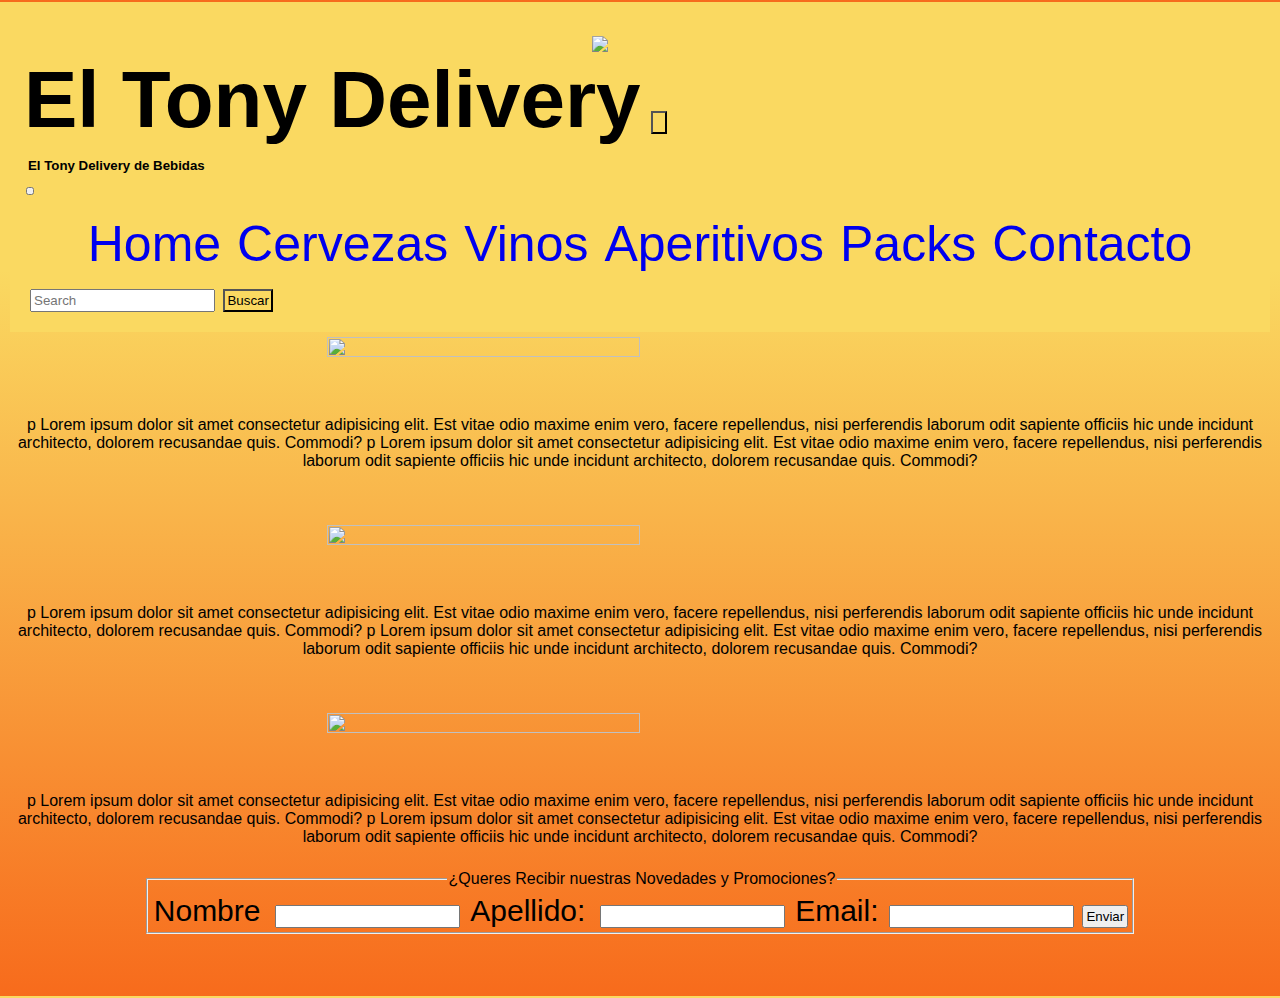
==== index.html @ 2e611559 "added bootstrap" ====
<!DOCTYPE html>
<html lang="en">
<head>
    <meta charset="UTF-8">
    <meta http-equiv="X-UA-Compatible" content="IE=edge">
    <meta name="viewport" content="width=device-width, initial-scale=1.0">
    <title>El tony Delivery</title>
    <link rel="stylesheet" href="https://cdnjs.cloudflare.com/ajax/libs/animate.css/4.1.1/animate.min.css"/>
    <link href="https://cdn.jsdelivr.net/npm/bootstrap@5.2.0/dist/css/bootstrap.min.css" rel="stylesheet" integrity="sha384-gH2yIJqKdNHPEq0n4Mqa/HGKIhSkIHeL5AyhkYV8i59U5AR6csBvApHHNl/vI1Bx" crossorigin="anonymous">
    <link rel="stylesheet" href="Style.css">
</head>
<body class="fondo">
    <nav class="navbar" style="background-color: #FAD961;">
        <div class="container-fluid"> 
            <a class="navbar-brand" href="index.html"><img src="Media/ea435b0b-7f86-41fa-8bb9-7d18de29887e.jpg" width="100px"></a><h1  class="animate__animated animate__fadeInDown">El Tony Delivery</h1>
          <button class="navbar-toggler" type="button" data-bs-toggle="offcanvas" data-bs-target="#offcanvasNavbar" aria-controls="offcanvasNavbar" style="background-color: #FAD961;">
            <span class="navbar-toggler-icon"></span>
          </button>
          <div class="offcanvas offcanvas-end" tabindex="-1" id="offcanvasNavbar" aria-labelledby="offcanvasNavbarLabel" style="background-color: #FAD961;">
            <div class="offcanvas-header">
              <h5 class="offcanvas-title" id="offcanvasNavbarLabel" style="background-color: #FAD961;">El Tony Delivery de Bebidas </h5>
              <button type="button" class="btn-close" data-bs-dismiss="offcanvas" aria-label="Close"></button>
            </div>
            <div class="offcanvas-body">
              <ul class="navbar-nav justify-content-end flex-grow-1 pe-3" style="background-color: #FAD961;">
                <li class="nav-item">
                  <a class="nav-link active" aria-current="page" href="index.html">Home</a>
                </li>
                <li class="nav-item">
                  <a class="nav-link" href="Pages/Cervezas.html">Cervezas</a>
                </li>
                <li class="nav-item">
                    <a class="nav-link" href="Pages/Vinos.html">Vinos</a>
                </li>
                <li class="nav-item">
                    <a class="nav-link active" aria-current="page" href="Pages/Aperitivos.html">Aperitivos</a>
                </li>
                <li class="nav-item">
                    <a class="nav-link" href="Pages/Packs.html">Packs</a>
                </li>
                <li class="nav-item">
                    <a class="nav-link" href="Pages/Contacto.html">Contacto</a>
                </li>
                </li>
              </ul>
              <form class="d-flex" role="search">
                <input class="form-control me-2" type="search" placeholder="Search" aria-label="Buscar" >
                <button class="btn btn-outline-success" type="submit" style="background-color: #FAD961;">Buscar</button>
              </form>
            </div>
          </div>
        </div>
      </nav> 
    <section>
        <img class="portada" src="Media/Vinos/distribuidadora-bebidas.jpg"alt="">  
        <article>
            p Lorem ipsum dolor sit amet consectetur adipisicing elit. Est vitae odio maxime enim vero, facere repellendus, nisi perferendis laborum odit sapiente officiis hic unde incidunt architecto, dolorem recusandae quis. Commodi?
            p Lorem ipsum dolor sit amet consectetur adipisicing elit. Est vitae odio maxime enim vero, facere repellendus, nisi perferendis laborum odit sapiente officiis hic unde incidunt architecto, dolorem recusandae quis. Commodi?
         </article>
        <img class="portada" src="Media/Vinos/slider-03.jpg"alt="">  
        <article>
            p Lorem ipsum dolor sit amet consectetur adipisicing elit. Est vitae odio maxime enim vero, facere repellendus, nisi perferendis laborum odit sapiente officiis hic unde incidunt architecto, dolorem recusandae quis. Commodi?
            p Lorem ipsum dolor sit amet consectetur adipisicing elit. Est vitae odio maxime enim vero, facere repellendus, nisi perferendis laborum odit sapiente officiis hic unde incidunt architecto, dolorem recusandae quis. Commodi?
                   </article>
        <img class="portada" src="Media/Cervezas.webp"alt="">  
        <article>
            p Lorem ipsum dolor sit amet consectetur adipisicing elit. Est vitae odio maxime enim vero, facere repellendus, nisi perferendis laborum odit sapiente officiis hic unde incidunt architecto, dolorem recusandae quis. Commodi?
            p Lorem ipsum dolor sit amet consectetur adipisicing elit. Est vitae odio maxime enim vero, facere repellendus, nisi perferendis laborum odit sapiente officiis hic unde incidunt architecto, dolorem recusandae quis. Commodi?
        </article>
    </section>
    <section>
        <article>
            <form action="" method="GET" enctype="multipart/form-data"  ></form>
            <fieldset>
            <legend>¿Queres Recibir nuestras Novedades y Promociones?</legend>
            <label for="Nombre"> Nombre </label>
            <input type="text" name="Nombre">
            <label for="Apellido"> Apellido: </label>
            <input type="text" name="Apellido" required>
            <label for="Email"> Email:</label>
            <input type="text" name="Email">
            <input type="submit" value="Enviar">
            </fieldset>
        </article>
    </section>
    <footer>
        <a id="instagram" href="https://www.instagram.com/eltonydelivery/" target="_blank"><img  src="Media/Instagram.png.webp" alt=""></a>
    </footer>
    <script src="https://cdn.jsdelivr.net/npm/bootstrap@5.2.0/dist/js/bootstrap.bundle.min.js" integrity="sha384-A3rJD856KowSb7dwlZdYEkO39Gagi7vIsF0jrRAoQmDKKtQBHUuLZ9AsSv4jD4Xa" crossorigin="anonymous"></script>
  </body>
</body>
</html>
---- Style.css ----
*{
    margin: 2px;
    padding: 2px;
    box-sizing: border-box;
    font-family: 'Franklin Gothic Medium', 'Arial Narrow', Arial, sans-serif;
    }
  a:visited{
    color: black;
    }
a{
    text-decoration: none;
    text-decoration: solid;
    }
.fondo{
    background-color: #FAD961;
    background-image: linear-gradient(180deg, #FAD961 27%, #F76B1C 100%);
    }
img{
    display: block;
    margin: 0px auto;
    }

h1{
    display: inline;
    align-items: center;
    }

h2{
    display: flex;
    justify-content: center;
    text-align: center;
    }
article{
  text-align: center;
    }
button{
    justify-content: center;
    align-items: center;
    }
.logo{
    display: inline;
    }

#menuLa{
        display: flex;
        flex-direction: column;
    }
header{
    grid-area: header;
}
nav{
    grid-area: nav;
}

.card{
    background-color: #FAD961;
    background-image: linear-gradient(180deg, #FAD961 27%, #F76B1C 100%);
}

section{
   display: flex;
   gap: 50px;
   flex-wrap:wrap;
   justify-content: center;
}
aside{
    grid-area: aside;
}
footer{
    grid-area: footer;
}


@media screen and (min-width:960px) {
    h1{
        font-size: 80px;
    }
    h2{
        font-size: 50px;
    }
    #instagram{
        height: 50px;
        width: 50px;
    }
    .cervezasVinos{
        height: 250px;
        width: 250px;
        object-fit: contain;
    }
    .logo{
        width: 250px;
        height: 250px;
    }
    .portada{
        width: 50%;
        height: 50%;
        padding: 1px;
    }
    #main{
        display: grid;
        grid-template-columns: 20% auto;
        grid-template-rows: repeat(3,auto);
        column-gap: 10px;
        row-gap:10px;
        grid-template-areas: "nav nav" "aside section" "footer footer";
    }
    .section{
        display: grid;
        grid-template-columns: repeat(3,auto);
        grid-template-rows: repeat(3,auto);
        column-gap: 5px;
        row-gap:5px;
    }
   
    ul,
    li{
        display: flex;
        flex-direction: row;
        font-size: 50px;
        justify-content: center;
    }
    
    header{
        display: flex;
        justify-content: space-between;
        align-items: center;
    }

    label{
        font-size: 30px;
    }

}
@media screen and (min-width:320px) and (max-width:959px) {
    h1{
        font-size: 40px;
    }

    #instagram{
        height: 40px;
        width: 40px;
    }
    .cervezasVinos{
        height: 150px;
        width: 150px;
        object-fit: contain;
    }
    
    .portada{
        width: 80%;
        height: 80%;
        padding: 1px;
    }
    p{
        font-size: 20px;
    }
    #main{
        display: grid;
        grid-template-columns: auto;
        grid-template-rows: repeat(4,auto);
        column-gap: 10px;
        row-gap:10px;
        grid-template-areas: "header" "nav" "section" "footer";
    }
    .section{
        display: grid;
        grid-template-columns: repeat(2,auto);
        grid-template-rows: repeat(3,auto);
        column-gap: 5px;
        row-gap:5px;
    }
   
    ul,
    li{
        display: grid;
        grid-template-columns: auto auto auto;
        font-size: 20px;
        justify-content: start;
        padding: 0%;
    }
    
    header{
        display: flex;
        margin-right: 50%;
        justify-content: space-between;
        align-items: center;
    }
    header>img{
        width: 80px;
        height: 80px;
        justify-content: start;
        margin-left: 0%;
    }
   
    textarea{
        opacity:0,6;
        border: 2px 2px 2px, solid, black;
        box-sizing: border-box;
        box-shadow: 2px 2px 2px white;
        box-sizing: initial;
        font-size: large;
        align-items: center;
        width: 100px;
        height: 50px;
    }
    input{
        width: 100px;
        height: 20px;
    }
    #map{
        width: 200px;
        height: 200px;
    }
    label{
        font-size: 15px;
        text-shadow: 2px 2px 2px white;
    }
    .search{
        display: none;
    }
    footer{
        display: inline-block;
        justify-content: center;
        align-items: center;
     
       
    }
   


}
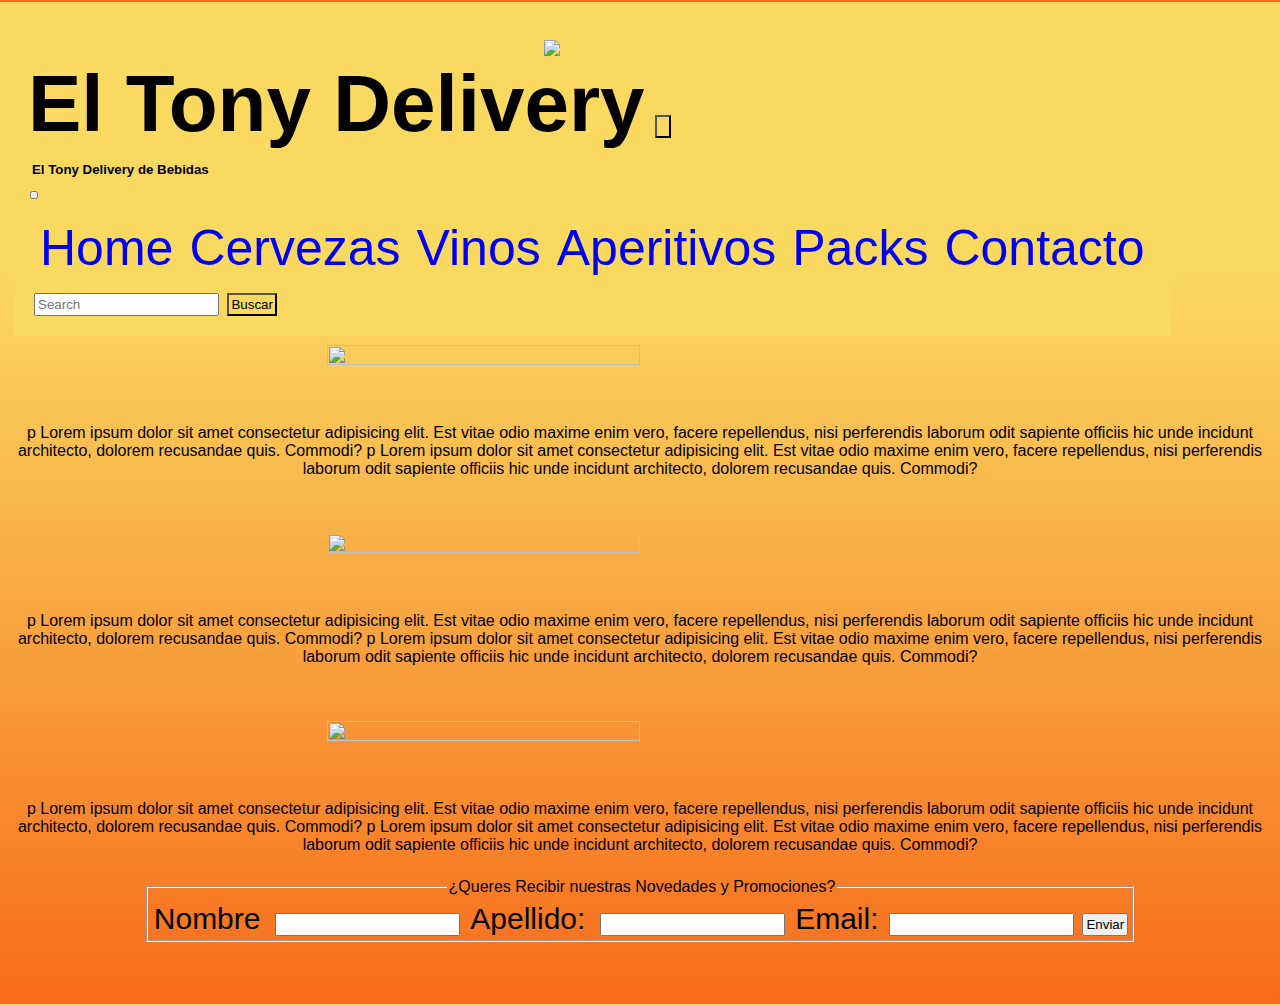
==== commit a36a9bf2: "Segunda Entrega F" ====
--- a/index.html
+++ b/index.html
@@ -10,6 +10,7 @@
     <link rel="stylesheet" href="Style.css">
 </head>
 <body class="fondo">
+ <header>
     <nav class="navbar" style="background-color: #FAD961;">
         <div class="container-fluid"> 
             <a class="navbar-brand" href="index.html"><img src="Media/ea435b0b-7f86-41fa-8bb9-7d18de29887e.jpg" width="100px"></a><h1  class="animate__animated animate__fadeInDown">El Tony Delivery</h1>
@@ -50,25 +51,26 @@
             </div>
           </div>
         </div>
-      </nav> 
-    <section>
-        <img class="portada" src="Media/Vinos/distribuidadora-bebidas.jpg"alt="">  
-        <article>
-            p Lorem ipsum dolor sit amet consectetur adipisicing elit. Est vitae odio maxime enim vero, facere repellendus, nisi perferendis laborum odit sapiente officiis hic unde incidunt architecto, dolorem recusandae quis. Commodi?
-            p Lorem ipsum dolor sit amet consectetur adipisicing elit. Est vitae odio maxime enim vero, facere repellendus, nisi perferendis laborum odit sapiente officiis hic unde incidunt architecto, dolorem recusandae quis. Commodi?
-         </article>
-        <img class="portada" src="Media/Vinos/slider-03.jpg"alt="">  
-        <article>
-            p Lorem ipsum dolor sit amet consectetur adipisicing elit. Est vitae odio maxime enim vero, facere repellendus, nisi perferendis laborum odit sapiente officiis hic unde incidunt architecto, dolorem recusandae quis. Commodi?
-            p Lorem ipsum dolor sit amet consectetur adipisicing elit. Est vitae odio maxime enim vero, facere repellendus, nisi perferendis laborum odit sapiente officiis hic unde incidunt architecto, dolorem recusandae quis. Commodi?
-                   </article>
-        <img class="portada" src="Media/Cervezas.webp"alt="">  
-        <article>
-            p Lorem ipsum dolor sit amet consectetur adipisicing elit. Est vitae odio maxime enim vero, facere repellendus, nisi perferendis laborum odit sapiente officiis hic unde incidunt architecto, dolorem recusandae quis. Commodi?
-            p Lorem ipsum dolor sit amet consectetur adipisicing elit. Est vitae odio maxime enim vero, facere repellendus, nisi perferendis laborum odit sapiente officiis hic unde incidunt architecto, dolorem recusandae quis. Commodi?
-        </article>
-    </section>
-    <section>
+      </nav>
+  </header>
+  <section>
+    <img class="portada" src="Media/Vinos/distribuidadora-bebidas.jpg"alt="">  
+     <article>
+       p Lorem ipsum dolor sit amet consectetur adipisicing elit. Est vitae odio maxime enim vero, facere repellendus, nisi perferendis laborum odit sapiente officiis hic unde incidunt architecto, dolorem recusandae quis. Commodi?
+        p Lorem ipsum dolor sit amet consectetur adipisicing elit. Est vitae odio maxime enim vero, facere repellendus, nisi perferendis laborum odit sapiente officiis hic unde incidunt architecto, dolorem recusandae quis. Commodi?
+      </article>
+    <img class="portada" src="Media/Vinos/slider-03.jpg"alt="">  
+      <article>
+        p Lorem ipsum dolor sit amet consectetur adipisicing elit. Est vitae odio maxime enim vero, facere repellendus, nisi perferendis laborum odit sapiente officiis hic unde incidunt architecto, dolorem recusandae quis. Commodi?
+        p Lorem ipsum dolor sit amet consectetur adipisicing elit. Est vitae odio maxime enim vero, facere repellendus, nisi perferendis laborum odit sapiente officiis hic unde incidunt architecto, dolorem recusandae quis. Commodi?
+      </article>
+    <img class="portada" src="Media/Cervezas.webp"alt="">  
+      <article>
+        p Lorem ipsum dolor sit amet consectetur adipisicing elit. Est vitae odio maxime enim vero, facere repellendus, nisi perferendis laborum odit sapiente officiis hic unde incidunt architecto, dolorem recusandae quis. Commodi?
+        p Lorem ipsum dolor sit amet consectetur adipisicing elit. Est vitae odio maxime enim vero, facere repellendus, nisi perferendis laborum odit sapiente officiis hic unde incidunt architecto, dolorem recusandae quis. Commodi?
+      </article>
+  </section>
+  <section>
         <article>
             <form action="" method="GET" enctype="multipart/form-data"  ></form>
             <fieldset>
@@ -82,11 +84,10 @@
             <input type="submit" value="Enviar">
             </fieldset>
         </article>
-    </section>
-    <footer>
+  </section>
+  <footer>
         <a id="instagram" href="https://www.instagram.com/eltonydelivery/" target="_blank"><img  src="Media/Instagram.png.webp" alt=""></a>
-    </footer>
-    <script src="https://cdn.jsdelivr.net/npm/bootstrap@5.2.0/dist/js/bootstrap.bundle.min.js" integrity="sha384-A3rJD856KowSb7dwlZdYEkO39Gagi7vIsF0jrRAoQmDKKtQBHUuLZ9AsSv4jD4Xa" crossorigin="anonymous"></script>
-  </body>
+  </footer>
+  <script src="https://cdn.jsdelivr.net/npm/bootstrap@5.2.0/dist/js/bootstrap.bundle.min.js" integrity="sha384-A3rJD856KowSb7dwlZdYEkO39Gagi7vIsF0jrRAoQmDKKtQBHUuLZ9AsSv4jD4Xa" crossorigin="anonymous"></script>
 </body>
 </html>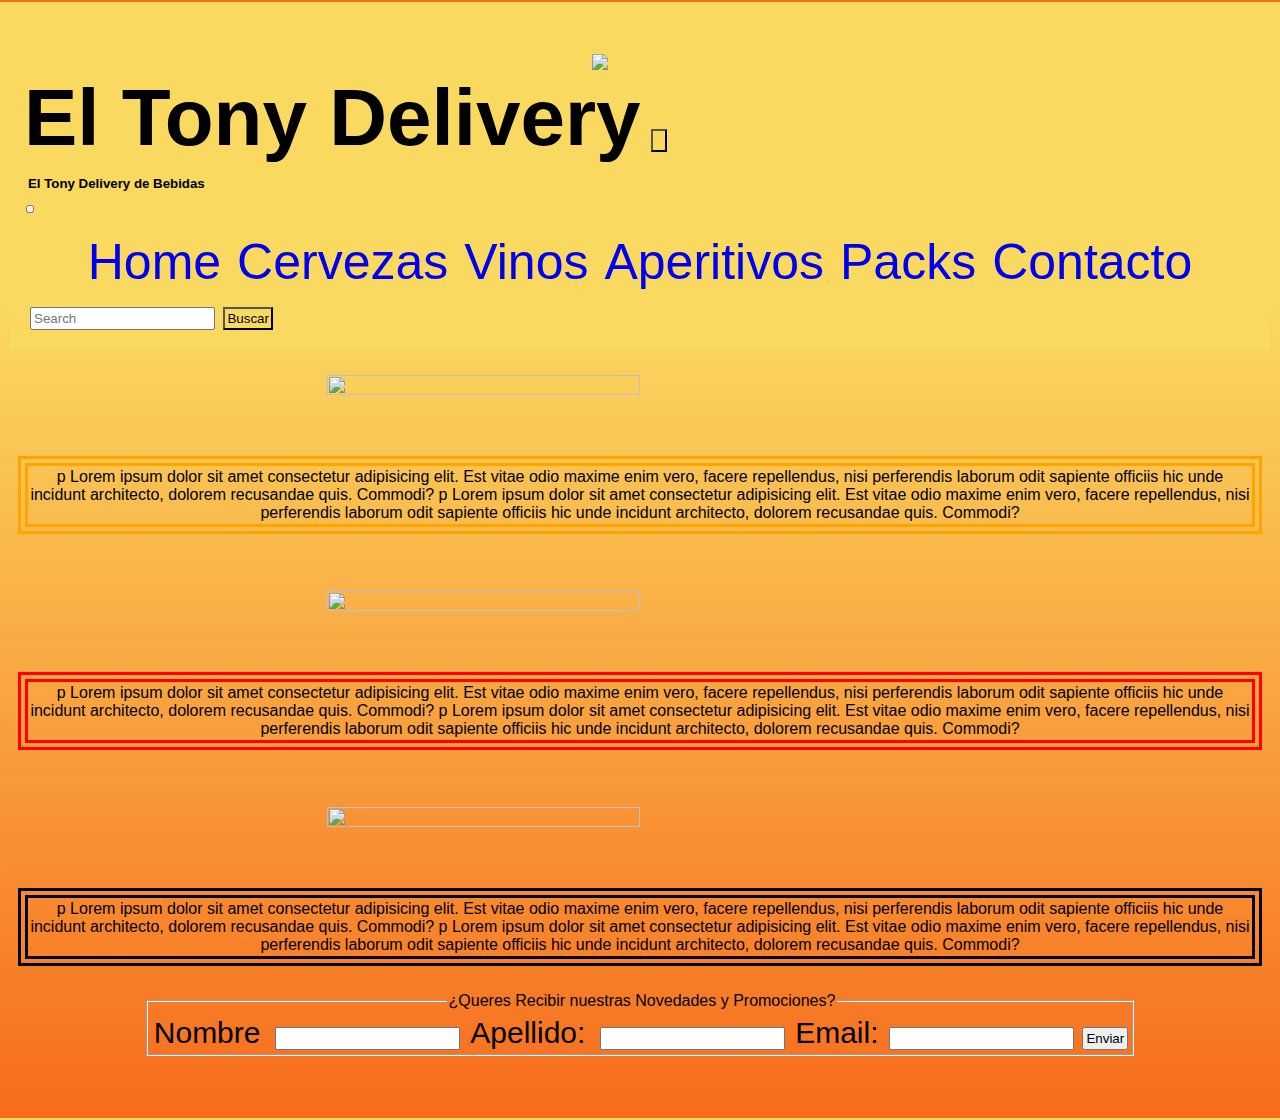
==== commit 2a48836e: "sass + CEO" ====
--- a/index.html
+++ b/index.html
@@ -4,7 +4,10 @@
     <meta charset="UTF-8">
     <meta http-equiv="X-UA-Compatible" content="IE=edge">
     <meta name="viewport" content="width=device-width, initial-scale=1.0">
-    <title>El tony Delivery</title>
+    <meta name="description" content="El Tony delivery delivery de bebidas">
+    <meta name="keyword" content="Cervezas, Vinos, Aperitivos, Packs, Bebidas, alcohol, bebidas alcoholicas, delivery, distribuidora, argentina, villa bosch, san martin, buenos aires">
+    <link rel="shortcut icon" href="Media/ea435b0b-7f86-41fa-8bb9-7d18de29887e.jpg" type="image/x-icon">
+    <title>El tony Delivery Home</title>
     <link rel="stylesheet" href="https://cdnjs.cloudflare.com/ajax/libs/animate.css/4.1.1/animate.min.css"/>
     <link href="https://cdn.jsdelivr.net/npm/bootstrap@5.2.0/dist/css/bootstrap.min.css" rel="stylesheet" integrity="sha384-gH2yIJqKdNHPEq0n4Mqa/HGKIhSkIHeL5AyhkYV8i59U5AR6csBvApHHNl/vI1Bx" crossorigin="anonymous">
     <link rel="stylesheet" href="Style.css">
@@ -56,18 +59,24 @@
   <section>
     <img class="portada" src="Media/Vinos/distribuidadora-bebidas.jpg"alt="">  
      <article>
+      <div class="colorParrafo1">
        p Lorem ipsum dolor sit amet consectetur adipisicing elit. Est vitae odio maxime enim vero, facere repellendus, nisi perferendis laborum odit sapiente officiis hic unde incidunt architecto, dolorem recusandae quis. Commodi?
         p Lorem ipsum dolor sit amet consectetur adipisicing elit. Est vitae odio maxime enim vero, facere repellendus, nisi perferendis laborum odit sapiente officiis hic unde incidunt architecto, dolorem recusandae quis. Commodi?
+      </div>
       </article>
     <img class="portada" src="Media/Vinos/slider-03.jpg"alt="">  
       <article>
+        <div class="colorParrafo2">
         p Lorem ipsum dolor sit amet consectetur adipisicing elit. Est vitae odio maxime enim vero, facere repellendus, nisi perferendis laborum odit sapiente officiis hic unde incidunt architecto, dolorem recusandae quis. Commodi?
         p Lorem ipsum dolor sit amet consectetur adipisicing elit. Est vitae odio maxime enim vero, facere repellendus, nisi perferendis laborum odit sapiente officiis hic unde incidunt architecto, dolorem recusandae quis. Commodi?
+        </div>
       </article>
     <img class="portada" src="Media/Cervezas.webp"alt="">  
       <article>
+        <div class="colorParrafo3">
         p Lorem ipsum dolor sit amet consectetur adipisicing elit. Est vitae odio maxime enim vero, facere repellendus, nisi perferendis laborum odit sapiente officiis hic unde incidunt architecto, dolorem recusandae quis. Commodi?
         p Lorem ipsum dolor sit amet consectetur adipisicing elit. Est vitae odio maxime enim vero, facere repellendus, nisi perferendis laborum odit sapiente officiis hic unde incidunt architecto, dolorem recusandae quis. Commodi?
+        </div>
       </article>
   </section>
   <section>
--- a/Style.css
+++ b/Style.css
@@ -1,231 +1,266 @@
-*{
-    margin: 2px;
-    padding: 2px;
+* {
+  margin: 2px;
+  padding: 2px;
+  box-sizing: border-box;
+  font-family: "Franklin Gothic Medium", "Arial Narrow", Arial, sans-serif;
+}
+
+a {
+  text-decoration: none;
+  -webkit-text-decoration: solid;
+          text-decoration: solid;
+}
+a:visited {
+  color: black;
+}
+
+.fondo {
+  background-color: #FAD961;
+  background-image: linear-gradient(180deg, #FAD961 27%, #F76B1C 100%);
+}
+
+img {
+  display: block;
+  margin: 0px auto;
+}
+
+h1 {
+  display: inline;
+  align-items: center;
+}
+
+h2 {
+  display: flex;
+  justify-content: center;
+  text-align: center;
+}
+
+article {
+  text-align: center;
+}
+
+button {
+  justify-content: center;
+  align-items: center;
+}
+
+.logo {
+  display: inline;
+}
+
+#menuLa {
+  display: flex;
+  flex-direction: column;
+}
+
+header {
+  grid-area: header;
+}
+
+nav {
+  grid-area: nav;
+}
+
+.card {
+  background-color: #FAD961;
+  background-image: linear-gradient(180deg, #FAD961 27%, #F76B1C 100%);
+}
+
+section {
+  display: flex;
+  gap: 50px;
+  flex-wrap: wrap;
+  justify-content: center;
+}
+
+aside {
+  grid-area: aside;
+}
+
+footer {
+  grid-area: footer;
+}
+
+.colorParrafo1 {
+  border-width: 10px;
+  border-style: double;
+  border-color: orange;
+}
+
+.colorParrafo2 {
+  border-width: 10px;
+  border-style: double;
+  border-color: red;
+}
+
+.colorParrafo3 {
+  border-width: 10px;
+  border-style: double;
+  border-color: black;
+}
+
+@media screen and (min-width: 960px) {
+  h1 {
+    font-size: 80px;
+  }
+  h2 {
+    font-size: 50px;
+  }
+  #instagram {
+    height: 50px;
+    width: 50px;
+  }
+  .cervezasVinos {
+    height: 250px;
+    width: 250px;
+    -o-object-fit: contain;
+       object-fit: contain;
+  }
+  .logo {
+    width: 250px;
+    height: 250px;
+  }
+  .portada {
+    width: 50%;
+    height: 50%;
+    padding: 1px;
+  }
+  #main {
+    display: grid;
+    grid-template-columns: 20% auto;
+    grid-template-rows: repeat(3, auto);
+    -moz-column-gap: 10px;
+         column-gap: 10px;
+    row-gap: 10px;
+    grid-template-areas: "nav nav" "aside section" "footer footer";
+  }
+  .section {
+    display: grid;
+    grid-template-columns: repeat(3, auto);
+    grid-template-rows: repeat(3, auto);
+    -moz-column-gap: 5px;
+         column-gap: 5px;
+    row-gap: 5px;
+  }
+  ul {
+    display: flex;
+    flex-direction: row;
+    font-size: 50px;
+    justify-content: center;
+  }
+  li {
+    display: flex;
+    flex-direction: row;
+    font-size: 50px;
+    justify-content: center;
+  }
+  header {
+    display: inline;
+    justify-content: space-between;
+    align-items: center;
+  }
+  label {
+    font-size: 30px;
+  }
+  p {
+    font-size: 20px;
+    text-align: center;
+  }
+}
+@media screen and (min-width: 320px) and (max-width: 959px) {
+  h1 {
+    font-size: 40px;
+  }
+  #instagram {
+    height: 40px;
+    width: 40px;
+  }
+  .cervezasVinos {
+    height: 150px;
+    width: 150px;
+    -o-object-fit: contain;
+       object-fit: contain;
+  }
+  .portada {
+    width: 80%;
+    height: 80%;
+    padding: 1px;
+  }
+  p {
+    font-size: 20px;
+  }
+  #main {
+    display: grid;
+    grid-template-columns: auto;
+    grid-template-rows: repeat(4, auto);
+    -moz-column-gap: 10px;
+         column-gap: 10px;
+    row-gap: 10px;
+    grid-template-areas: "header" "nav" "section" "footer";
+  }
+  .section {
+    display: grid;
+    grid-template-columns: repeat(2, auto);
+    grid-template-rows: repeat(3, auto);
+    -moz-column-gap: 5px;
+         column-gap: 5px;
+    row-gap: 5px;
+  }
+  ul {
+    display: grid;
+    grid-template-columns: auto auto auto;
+    font-size: 20px;
+    justify-content: start;
+    padding: 0%;
+  }
+  li {
+    display: grid;
+    grid-template-columns: auto auto auto;
+    font-size: 20px;
+    justify-content: start;
+    padding: 0%;
+  }
+  header {
+    display: flex;
+    margin-right: 50%;
+    justify-content: space-between;
+    align-items: center;
+  }
+  header > img {
+    width: 80px;
+    height: 80px;
+    justify-content: start;
+    margin-left: 0%;
+  }
+  textarea {
+    opacity: 0, 6;
+    border: 2px 2px 2px, solid, black;
     box-sizing: border-box;
-    font-family: 'Franklin Gothic Medium', 'Arial Narrow', Arial, sans-serif;
-    }
-  a:visited{
-    color: black;
-    }
-a{
-    text-decoration: none;
-    text-decoration: solid;
-    }
-.fondo{
-    background-color: #FAD961;
-    background-image: linear-gradient(180deg, #FAD961 27%, #F76B1C 100%);
-    }
-img{
-    display: block;
-    margin: 0px auto;
-    }
-
-h1{
-    display: inline;
-    align-items: center;
-    }
-
-h2{
-    display: flex;
+    box-shadow: 2px 2px 2px white;
+    box-sizing: initial;
+    font-size: large;
+    align-items: center;
+    width: 100px;
+    height: 50px;
+  }
+  input {
+    width: 100px;
+    height: 20px;
+  }
+  #map {
+    width: 200px;
+    height: 200px;
+  }
+  label {
+    font-size: 15px;
+    text-shadow: 2px 2px 2px white;
+  }
+  .search {
+    display: none;
+  }
+  footer {
+    display: inline-block;
     justify-content: center;
-    text-align: center;
-    }
-article{
-  text-align: center;
-    }
-button{
-    justify-content: center;
-    align-items: center;
-    }
-.logo{
-    display: inline;
-    }
-
-#menuLa{
-        display: flex;
-        flex-direction: column;
-    }
-header{
-    grid-area: header;
-}
-nav{
-    grid-area: nav;
-}
-
-.card{
-    background-color: #FAD961;
-    background-image: linear-gradient(180deg, #FAD961 27%, #F76B1C 100%);
-}
-
-section{
-   display: flex;
-   gap: 50px;
-   flex-wrap:wrap;
-   justify-content: center;
-}
-aside{
-    grid-area: aside;
-}
-footer{
-    grid-area: footer;
-}
-
-
-@media screen and (min-width:960px) {
-    h1{
-        font-size: 80px;
-    }
-    h2{
-        font-size: 50px;
-    }
-    #instagram{
-        height: 50px;
-        width: 50px;
-    }
-    .cervezasVinos{
-        height: 250px;
-        width: 250px;
-        object-fit: contain;
-    }
-    .logo{
-        width: 250px;
-        height: 250px;
-    }
-    .portada{
-        width: 50%;
-        height: 50%;
-        padding: 1px;
-    }
-    #main{
-        display: grid;
-        grid-template-columns: 20% auto;
-        grid-template-rows: repeat(3,auto);
-        column-gap: 10px;
-        row-gap:10px;
-        grid-template-areas: "nav nav" "aside section" "footer footer";
-    }
-    .section{
-        display: grid;
-        grid-template-columns: repeat(3,auto);
-        grid-template-rows: repeat(3,auto);
-        column-gap: 5px;
-        row-gap:5px;
-    }
-   
-    ul,
-    li{
-        display: flex;
-        flex-direction: row;
-        font-size: 50px;
-        justify-content: center;
-    }
-    
-    header{
-        display: flex;
-        justify-content: space-between;
-        align-items: center;
-    }
-
-    label{
-        font-size: 30px;
-    }
-
-}
-@media screen and (min-width:320px) and (max-width:959px) {
-    h1{
-        font-size: 40px;
-    }
-
-    #instagram{
-        height: 40px;
-        width: 40px;
-    }
-    .cervezasVinos{
-        height: 150px;
-        width: 150px;
-        object-fit: contain;
-    }
-    
-    .portada{
-        width: 80%;
-        height: 80%;
-        padding: 1px;
-    }
-    p{
-        font-size: 20px;
-    }
-    #main{
-        display: grid;
-        grid-template-columns: auto;
-        grid-template-rows: repeat(4,auto);
-        column-gap: 10px;
-        row-gap:10px;
-        grid-template-areas: "header" "nav" "section" "footer";
-    }
-    .section{
-        display: grid;
-        grid-template-columns: repeat(2,auto);
-        grid-template-rows: repeat(3,auto);
-        column-gap: 5px;
-        row-gap:5px;
-    }
-   
-    ul,
-    li{
-        display: grid;
-        grid-template-columns: auto auto auto;
-        font-size: 20px;
-        justify-content: start;
-        padding: 0%;
-    }
-    
-    header{
-        display: flex;
-        margin-right: 50%;
-        justify-content: space-between;
-        align-items: center;
-    }
-    header>img{
-        width: 80px;
-        height: 80px;
-        justify-content: start;
-        margin-left: 0%;
-    }
-   
-    textarea{
-        opacity:0,6;
-        border: 2px 2px 2px, solid, black;
-        box-sizing: border-box;
-        box-shadow: 2px 2px 2px white;
-        box-sizing: initial;
-        font-size: large;
-        align-items: center;
-        width: 100px;
-        height: 50px;
-    }
-    input{
-        width: 100px;
-        height: 20px;
-    }
-    #map{
-        width: 200px;
-        height: 200px;
-    }
-    label{
-        font-size: 15px;
-        text-shadow: 2px 2px 2px white;
-    }
-    .search{
-        display: none;
-    }
-    footer{
-        display: inline-block;
-        justify-content: center;
-        align-items: center;
-     
-       
-    }
-   
-
-
-}+    align-items: center;
+  }
+}/*# sourceMappingURL=Style.css.map */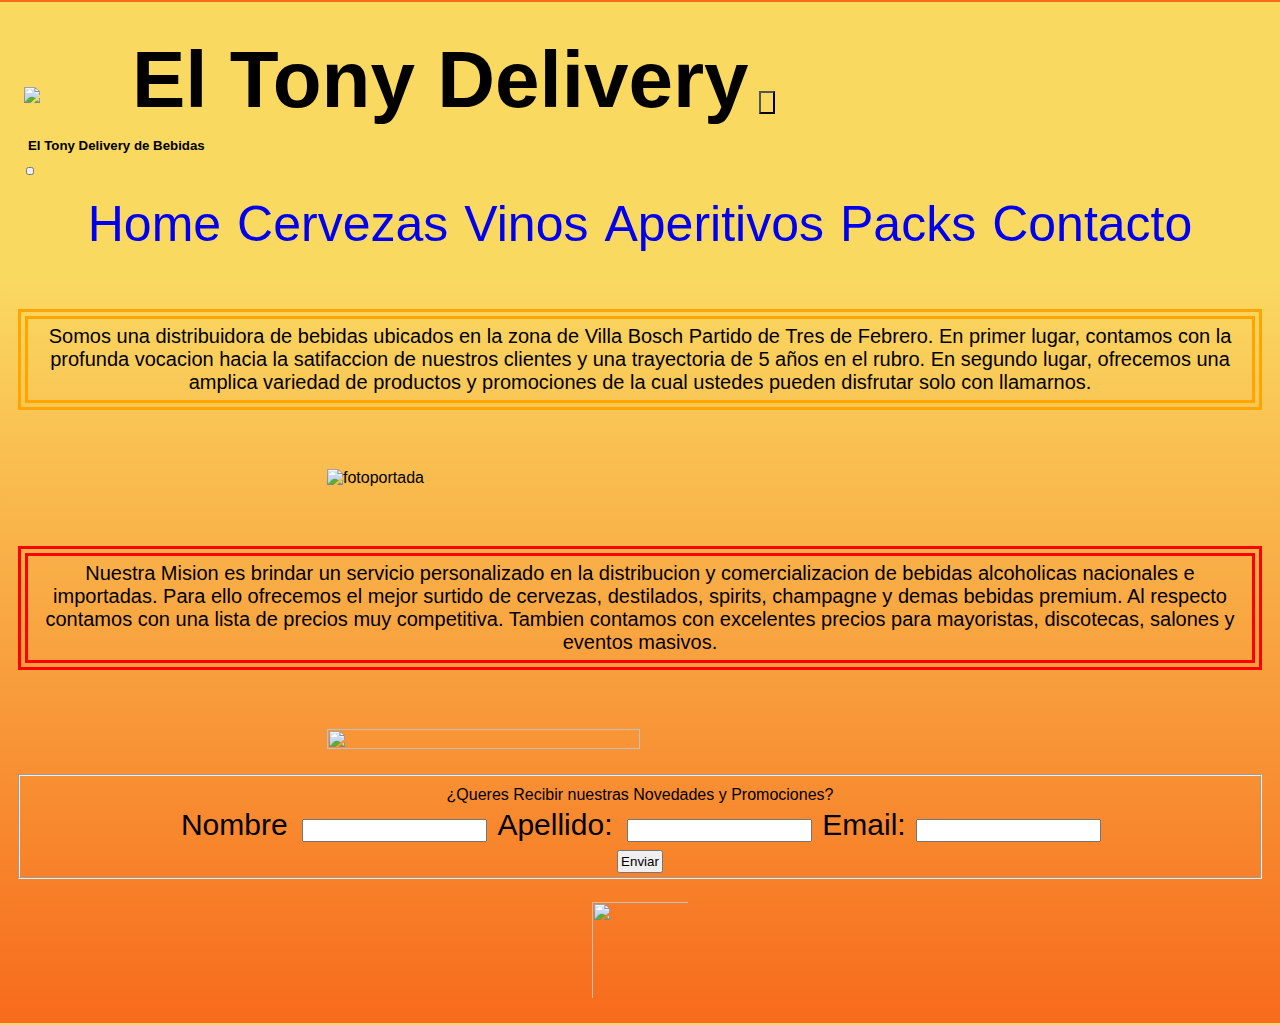
==== commit ead7c4b9: "entrega F" ====
--- a/index.html
+++ b/index.html
@@ -13,10 +13,10 @@
     <link rel="stylesheet" href="Style.css">
 </head>
 <body class="fondo">
- <header>
+ <header class="header">
     <nav class="navbar" style="background-color: #FAD961;">
         <div class="container-fluid"> 
-            <a class="navbar-brand" href="index.html"><img src="Media/ea435b0b-7f86-41fa-8bb9-7d18de29887e.jpg" width="100px"></a><h1  class="animate__animated animate__fadeInDown">El Tony Delivery</h1>
+            <a class="navbar-brand" href="index.html"><img class="animate__animated animate__fadeInDown" src="Media/ea435b0b-7f86-41fa-8bb9-7d18de29887e.jpg" width="100px"></a><h1 class="animate__animated animate__fadeInDown">El Tony Delivery</h1>
           <button class="navbar-toggler" type="button" data-bs-toggle="offcanvas" data-bs-target="#offcanvasNavbar" aria-controls="offcanvasNavbar" style="background-color: #FAD961;">
             <span class="navbar-toggler-icon"></span>
           </button>
@@ -47,55 +47,44 @@
                 </li>
                 </li>
               </ul>
-              <form class="d-flex" role="search">
-                <input class="form-control me-2" type="search" placeholder="Search" aria-label="Buscar" >
-                <button class="btn btn-outline-success" type="submit" style="background-color: #FAD961;">Buscar</button>
-              </form>
             </div>
           </div>
         </div>
       </nav>
   </header>
   <section>
-    <img class="portada" src="Media/Vinos/distribuidadora-bebidas.jpg"alt="">  
-     <article>
+    <article>
       <div class="colorParrafo1">
-       p Lorem ipsum dolor sit amet consectetur adipisicing elit. Est vitae odio maxime enim vero, facere repellendus, nisi perferendis laborum odit sapiente officiis hic unde incidunt architecto, dolorem recusandae quis. Commodi?
-        p Lorem ipsum dolor sit amet consectetur adipisicing elit. Est vitae odio maxime enim vero, facere repellendus, nisi perferendis laborum odit sapiente officiis hic unde incidunt architecto, dolorem recusandae quis. Commodi?
+       <p> Somos una distribuidora de bebidas ubicados en la zona de Villa Bosch Partido de Tres de Febrero. En primer lugar, contamos con la profunda vocacion hacia la satifaccion de nuestros clientes y una trayectoria de 5 años en el rubro. En segundo lugar, ofrecemos una amplica variedad de productos y promociones de la cual ustedes pueden disfrutar solo con llamarnos.</p>
       </div>
       </article>
-    <img class="portada" src="Media/Vinos/slider-03.jpg"alt="">  
+        <img class="portada" src="Media/Vinos/slider-03.jpg"alt="fotoportada">  
       <article>
         <div class="colorParrafo2">
-        p Lorem ipsum dolor sit amet consectetur adipisicing elit. Est vitae odio maxime enim vero, facere repellendus, nisi perferendis laborum odit sapiente officiis hic unde incidunt architecto, dolorem recusandae quis. Commodi?
-        p Lorem ipsum dolor sit amet consectetur adipisicing elit. Est vitae odio maxime enim vero, facere repellendus, nisi perferendis laborum odit sapiente officiis hic unde incidunt architecto, dolorem recusandae quis. Commodi?
+        <p> Nuestra Mision es brindar un servicio personalizado en la distribucion y comercializacion de bebidas alcoholicas nacionales e importadas. Para ello ofrecemos el mejor surtido de cervezas, destilados, spirits, champagne y demas bebidas premium. Al respecto contamos con una lista de precios muy competitiva. Tambien contamos con excelentes precios para mayoristas, discotecas, salones y eventos masivos. </p>
         </div>
       </article>
-    <img class="portada" src="Media/Cervezas.webp"alt="">  
-      <article>
-        <div class="colorParrafo3">
-        p Lorem ipsum dolor sit amet consectetur adipisicing elit. Est vitae odio maxime enim vero, facere repellendus, nisi perferendis laborum odit sapiente officiis hic unde incidunt architecto, dolorem recusandae quis. Commodi?
-        p Lorem ipsum dolor sit amet consectetur adipisicing elit. Est vitae odio maxime enim vero, facere repellendus, nisi perferendis laborum odit sapiente officiis hic unde incidunt architecto, dolorem recusandae quis. Commodi?
+      <img class="portada" src="Media/Cervezas.webp"alt="">  
+  </section>
+  <aside class="aside">
+    <article>
+      <form action="" method="GET" enctype="multipart/form-data"  ></form>
+      <fieldset>
+        <div class="datos">
+        <legend>¿Queres Recibir nuestras Novedades y Promociones?</legend>
+        <label for="Nombre"> Nombre </label>
+        <input type="text" name="Nombre">
+        <label for="Apellido"> Apellido: </label>
+        <input type="text" name="Apellido" required>
+        <label for="Email"> Email:</label>
+        <input type="text" name="Email">
         </div>
-      </article>
-  </section>
-  <section>
-        <article>
-            <form action="" method="GET" enctype="multipart/form-data"  ></form>
-            <fieldset>
-            <legend>¿Queres Recibir nuestras Novedades y Promociones?</legend>
-            <label for="Nombre"> Nombre </label>
-            <input type="text" name="Nombre">
-            <label for="Apellido"> Apellido: </label>
-            <input type="text" name="Apellido" required>
-            <label for="Email"> Email:</label>
-            <input type="text" name="Email">
-            <input type="submit" value="Enviar">
-            </fieldset>
-        </article>
-  </section>
-  <footer>
-        <a id="instagram" href="https://www.instagram.com/eltonydelivery/" target="_blank"><img  src="Media/Instagram.png.webp" alt=""></a>
+        <input type="submit" value="Enviar">
+      </fieldset>
+    </aside>
+    <footer class="footer">
+      <a href="https://www.instagram.com/eltonydelivery/" target="_blank"><img class="instagram" src="Media/Instagram.png.webp" alt=""></a>
+    </footer> 
   </footer>
   <script src="https://cdn.jsdelivr.net/npm/bootstrap@5.2.0/dist/js/bootstrap.bundle.min.js" integrity="sha384-A3rJD856KowSb7dwlZdYEkO39Gagi7vIsF0jrRAoQmDKKtQBHUuLZ9AsSv4jD4Xa" crossorigin="anonymous"></script>
 </body>
--- a/Style.css
+++ b/Style.css
@@ -20,8 +20,18 @@
 }
 
 img {
-  display: block;
-  margin: 0px auto;
+  display: inline-block;
+  justify-content: center;
+  -o-object-fit: contain;
+     object-fit: contain;
+}
+
+.fotos {
+  display: flex;
+  flex-direction: column;
+  justify-content: space-evenly;
+  margin-left: auto;
+  margin-right: auto;
 }
 
 h1 {
@@ -35,6 +45,16 @@
   text-align: center;
 }
 
+p {
+  text-align: center;
+}
+
+label,
+input {
+  justify-content: center;
+  align-items: center;
+}
+
 article {
   text-align: center;
 }
@@ -51,10 +71,6 @@
 #menuLa {
   display: flex;
   flex-direction: column;
-}
-
-header {
-  grid-area: header;
 }
 
 nav {
@@ -73,12 +89,43 @@
   justify-content: center;
 }
 
+input {
+  -webkit-text-decoration: solid;
+          text-decoration: solid;
+  text-align: center;
+}
+input:hover {
+  box-shadow: 2px 2px 2px;
+}
+
 aside {
   grid-area: aside;
 }
 
 footer {
+  display: flex;
+  align-items: center;
   grid-area: footer;
+  justify-content: center;
+  margin: 5px;
+}
+
+.whatsapp {
+  position: fixed;
+  width: 60px;
+  height: 60px;
+  bottom: 40px;
+  right: 40px;
+  background-color: #25d366;
+  color: #FFF;
+  border-radius: 50px;
+  text-align: center;
+  font-size: 30px;
+  z-index: 100;
+}
+
+.whatsapp-icon {
+  margin-top: 13px;
 }
 
 .colorParrafo1 {
@@ -106,9 +153,9 @@
   h2 {
     font-size: 50px;
   }
-  #instagram {
-    height: 50px;
-    width: 50px;
+  .instagram {
+    height: 100px;
+    width: 100px;
   }
   .cervezasVinos {
     height: 250px;
@@ -161,25 +208,52 @@
   }
   label {
     font-size: 30px;
+    text-align: center;
   }
   p {
     font-size: 20px;
     text-align: center;
   }
+  .form-control {
+    width: 50%;
+    margin-left: 25%;
+  }
 }
 @media screen and (min-width: 320px) and (max-width: 959px) {
+  .header > img {
+    width: 90px;
+    height: 90px;
+    justify-content: start;
+    margin-left: 0%;
+  }
+  .container-fluid {
+    padding: 5px 12px;
+    margin: 5px 0px;
+    display: flex;
+    flex-direction: column;
+  }
+  a {
+    font-size: 40px;
+    text-align: center;
+  }
   h1 {
-    font-size: 40px;
-  }
-  #instagram {
+    font-size: 30px;
+    text-align: center;
+    justify-content: center;
+  }
+  .instagram {
     height: 40px;
     width: 40px;
-  }
-  .cervezasVinos {
-    height: 150px;
-    width: 150px;
-    -o-object-fit: contain;
-       object-fit: contain;
+    justify-content: center;
+    align-items: center;
+  }
+  .img-fluid {
+    height: 60%;
+    width: 50%;
+    -o-object-fit: cover;
+       object-fit: cover;
+    align-items: center;
+    justify-content: center;
   }
   .portada {
     width: 80%;
@@ -240,12 +314,9 @@
     box-sizing: initial;
     font-size: large;
     align-items: center;
-    width: 100px;
-    height: 50px;
-  }
-  input {
-    width: 100px;
-    height: 20px;
+  }
+  .form-control {
+    width: 90%;
   }
   #map {
     width: 200px;
@@ -253,6 +324,7 @@
   }
   label {
     font-size: 15px;
+    text-align: center;
     text-shadow: 2px 2px 2px white;
   }
   .search {
@@ -263,4 +335,38 @@
     justify-content: center;
     align-items: center;
   }
+  .container-fluid {
+    display: flex;
+    flex-direction: column;
+    justify-content: center;
+    align-items: center;
+  }
+  .datos {
+    padding: 2px;
+  }
+  .datos > input {
+    display: flex;
+    flex-direction: column;
+    flex-wrap: nowrap;
+    margin-left: 20%;
+  }
+  .whatsapp {
+    position: fixed;
+    width: 40px;
+    height: 40px;
+    bottom: 30px;
+    right: 30px;
+    background-color: #25d366;
+    color: #FFF;
+    border-radius: 30px;
+    text-align: center;
+    font-size: 15px;
+    z-index: 50;
+  }
+  .whatsapp-icon {
+    margin-top: 10px;
+  }
+  a {
+    font-size: 20px;
+  }
 }/*# sourceMappingURL=Style.css.map */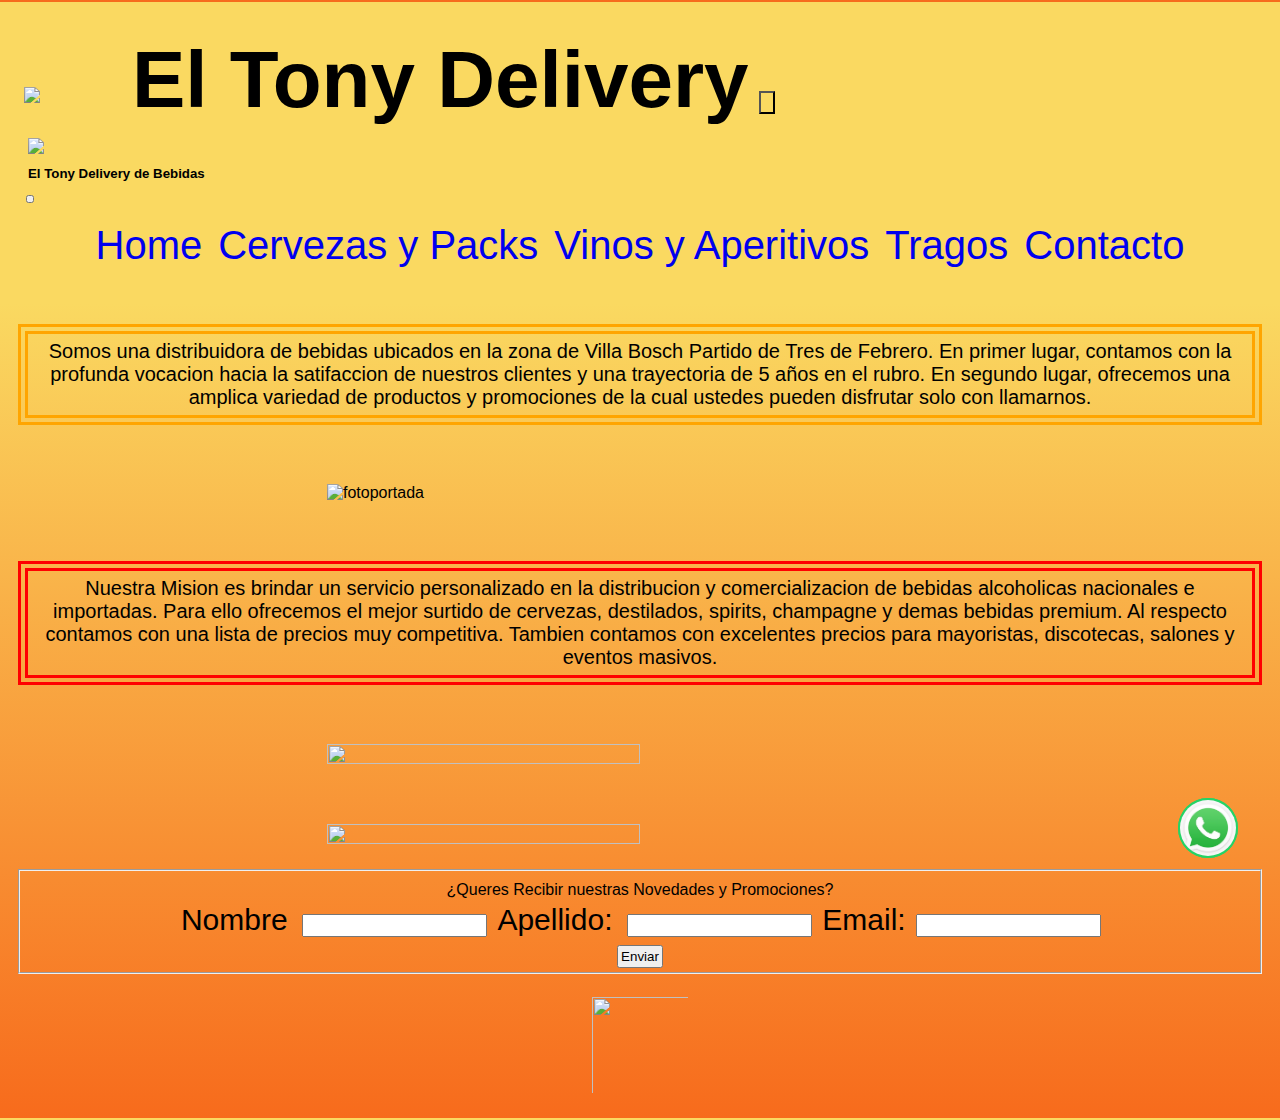
==== commit 99fe49af: "Entrega Final JAvier Gorosito" ====
--- a/index.html
+++ b/index.html
@@ -1,91 +1,90 @@
-<!DOCTYPE html>
-<html lang="en">
-<head>
-    <meta charset="UTF-8">
-    <meta http-equiv="X-UA-Compatible" content="IE=edge">
-    <meta name="viewport" content="width=device-width, initial-scale=1.0">
-    <meta name="description" content="El Tony delivery delivery de bebidas">
-    <meta name="keyword" content="Cervezas, Vinos, Aperitivos, Packs, Bebidas, alcohol, bebidas alcoholicas, delivery, distribuidora, argentina, villa bosch, san martin, buenos aires">
-    <link rel="shortcut icon" href="Media/ea435b0b-7f86-41fa-8bb9-7d18de29887e.jpg" type="image/x-icon">
-    <title>El tony Delivery Home</title>
-    <link rel="stylesheet" href="https://cdnjs.cloudflare.com/ajax/libs/animate.css/4.1.1/animate.min.css"/>
-    <link href="https://cdn.jsdelivr.net/npm/bootstrap@5.2.0/dist/css/bootstrap.min.css" rel="stylesheet" integrity="sha384-gH2yIJqKdNHPEq0n4Mqa/HGKIhSkIHeL5AyhkYV8i59U5AR6csBvApHHNl/vI1Bx" crossorigin="anonymous">
-    <link rel="stylesheet" href="Style.css">
-</head>
-<body class="fondo">
- <header class="header">
-    <nav class="navbar" style="background-color: #FAD961;">
-        <div class="container-fluid"> 
-            <a class="navbar-brand" href="index.html"><img class="animate__animated animate__fadeInDown" src="Media/ea435b0b-7f86-41fa-8bb9-7d18de29887e.jpg" width="100px"></a><h1 class="animate__animated animate__fadeInDown">El Tony Delivery</h1>
-          <button class="navbar-toggler" type="button" data-bs-toggle="offcanvas" data-bs-target="#offcanvasNavbar" aria-controls="offcanvasNavbar" style="background-color: #FAD961;">
-            <span class="navbar-toggler-icon"></span>
-          </button>
-          <div class="offcanvas offcanvas-end" tabindex="-1" id="offcanvasNavbar" aria-labelledby="offcanvasNavbarLabel" style="background-color: #FAD961;">
-            <div class="offcanvas-header">
-              <h5 class="offcanvas-title" id="offcanvasNavbarLabel" style="background-color: #FAD961;">El Tony Delivery de Bebidas </h5>
-              <button type="button" class="btn-close" data-bs-dismiss="offcanvas" aria-label="Close"></button>
-            </div>
-            <div class="offcanvas-body">
-              <ul class="navbar-nav justify-content-end flex-grow-1 pe-3" style="background-color: #FAD961;">
-                <li class="nav-item">
-                  <a class="nav-link active" aria-current="page" href="index.html">Home</a>
-                </li>
-                <li class="nav-item">
-                  <a class="nav-link" href="Pages/Cervezas.html">Cervezas</a>
-                </li>
-                <li class="nav-item">
-                    <a class="nav-link" href="Pages/Vinos.html">Vinos</a>
-                </li>
-                <li class="nav-item">
-                    <a class="nav-link active" aria-current="page" href="Pages/Aperitivos.html">Aperitivos</a>
-                </li>
-                <li class="nav-item">
-                    <a class="nav-link" href="Pages/Packs.html">Packs</a>
-                </li>
-                <li class="nav-item">
-                    <a class="nav-link" href="Pages/Contacto.html">Contacto</a>
-                </li>
-                </li>
-              </ul>
-            </div>
-          </div>
-        </div>
-      </nav>
-  </header>
-  <section>
-    <article>
-      <div class="colorParrafo1">
-       <p> Somos una distribuidora de bebidas ubicados en la zona de Villa Bosch Partido de Tres de Febrero. En primer lugar, contamos con la profunda vocacion hacia la satifaccion de nuestros clientes y una trayectoria de 5 años en el rubro. En segundo lugar, ofrecemos una amplica variedad de productos y promociones de la cual ustedes pueden disfrutar solo con llamarnos.</p>
-      </div>
-      </article>
-        <img class="portada" src="Media/Vinos/slider-03.jpg"alt="fotoportada">  
-      <article>
-        <div class="colorParrafo2">
-        <p> Nuestra Mision es brindar un servicio personalizado en la distribucion y comercializacion de bebidas alcoholicas nacionales e importadas. Para ello ofrecemos el mejor surtido de cervezas, destilados, spirits, champagne y demas bebidas premium. Al respecto contamos con una lista de precios muy competitiva. Tambien contamos con excelentes precios para mayoristas, discotecas, salones y eventos masivos. </p>
-        </div>
-      </article>
-      <img class="portada" src="Media/Cervezas.webp"alt="">  
-  </section>
-  <aside class="aside">
-    <article>
-      <form action="" method="GET" enctype="multipart/form-data"  ></form>
-      <fieldset>
-        <div class="datos">
-        <legend>¿Queres Recibir nuestras Novedades y Promociones?</legend>
-        <label for="Nombre"> Nombre </label>
-        <input type="text" name="Nombre">
-        <label for="Apellido"> Apellido: </label>
-        <input type="text" name="Apellido" required>
-        <label for="Email"> Email:</label>
-        <input type="text" name="Email">
-        </div>
-        <input type="submit" value="Enviar">
-      </fieldset>
-    </aside>
-    <footer class="footer">
-      <a href="https://www.instagram.com/eltonydelivery/" target="_blank"><img class="instagram" src="Media/Instagram.png.webp" alt=""></a>
-    </footer> 
-  </footer>
-  <script src="https://cdn.jsdelivr.net/npm/bootstrap@5.2.0/dist/js/bootstrap.bundle.min.js" integrity="sha384-A3rJD856KowSb7dwlZdYEkO39Gagi7vIsF0jrRAoQmDKKtQBHUuLZ9AsSv4jD4Xa" crossorigin="anonymous"></script>
-</body>
+<!DOCTYPE html>
+<html lang="en">
+<head>
+    <meta charset="UTF-8">
+    <meta http-equiv="X-UA-Compatible" content="IE=edge">
+    <meta name="viewport" content="width=device-width, initial-scale=1.0">
+    <meta name="description" content="El Tony delivery delivery de bebidas">
+    <meta name="keyword" content="Cervezas, Vinos, Aperitivos, Packs, Bebidas, alcohol, bebidas alcoholicas, delivery, distribuidora, argentina, villa bosch, san martin, buenos aires">
+    <link rel="shortcut icon" href="Media/ea435b0b-7f86-41fa-8bb9-7d18de29887e.jpg" type="image/x-icon">
+    <title>El tony Delivery Home</title>
+    <link rel="stylesheet" href="https://cdnjs.cloudflare.com/ajax/libs/animate.css/4.1.1/animate.min.css"/>
+    <link href="https://cdn.jsdelivr.net/npm/bootstrap@5.2.0/dist/css/bootstrap.min.css" rel="stylesheet" integrity="sha384-gH2yIJqKdNHPEq0n4Mqa/HGKIhSkIHeL5AyhkYV8i59U5AR6csBvApHHNl/vI1Bx" crossorigin="anonymous">
+    <link rel="stylesheet" href="Style.css">
+</head>
+<body class="fondo">
+  <header class="header">
+    <nav class="navbar" style="background-color: #FAD961;">
+        <div class="container-fluid"> 
+            <a class="navbar-brand" href="index.html"><img class="animate__animated animate__fadeInDown" src="Media/ea435b0b-7f86-41fa-8bb9-7d18de29887e.jpg" width="100px"></a><h1 class="animate__animated animate__fadeInDown">El Tony Delivery</h1>
+          <button class="navbar-toggler" type="button" data-bs-toggle="offcanvas" data-bs-target="#offcanvasNavbar" aria-controls="offcanvasNavbar" style="background-color: #FAD961;">
+            <span class="navbar-toggler-icon"></span>
+          </button>
+          <div class="offcanvas offcanvas-end" tabindex="-1" id="offcanvasNavbar" aria-labelledby="offcanvasNavbarLabel" style="background-color: #FAD961;">
+            <div class="offcanvas-header">
+              <img class="animate__animated animate__fadeInDown" src="Media/WhatsApp Image 2022-09-10 at 5.12.51 PM.png" width="100px"><h5 class="offcanvas-title" id="offcanvasNavbarLabel" style="background-color: #FAD961;">El Tony Delivery de Bebidas </h5>
+              <button type="button" class="btn-close" data-bs-dismiss="offcanvas" aria-label="Close"></button>
+            </div>
+            <div class="offcanvas-body">
+              <ul class="navbar-nav justify-content-end flex-grow-1 pe-3" style="background-color: #FAD961;">
+                <li class="nav-item">
+                  <a class="nav-link active" aria-current="page" href="index.html">Home</a>
+                </li>
+                <li class="nav-item">
+                  <a class="nav-link" href="./Pages/Cervezas y Packs/Cervezas.html">Cervezas y Packs</a>
+                </li>
+                <li class="nav-item">
+                    <a class="nav-link" href="./Pages/Vinos y Aperitivos/Vinos.html">Vinos y Aperitivos</a>
+                </li>
+                <li class="nav-item">
+                  <a class="nav-link" href="./Pages/Tragos/tragos.html">Tragos</a>
+                </li>
+                <li class="nav-item">
+                    <a class="nav-link" href="./Pages/Contacto/Contacto.html">Contacto</a>
+                </li>
+                </li>
+              </ul>
+            </div>
+          </div>
+        </div>
+      </nav>
+    </header>
+    <section>
+      <article>
+        <div class="colorParrafo1">
+        <p> Somos una distribuidora de bebidas ubicados en la zona de Villa Bosch Partido de Tres de Febrero. En primer lugar, contamos con la profunda vocacion hacia la satifaccion de nuestros clientes y una trayectoria de 5 años en el rubro. En segundo lugar, ofrecemos una amplica variedad de productos y promociones de la cual ustedes pueden disfrutar solo con llamarnos.</p>
+        </div>
+        </article>
+          <img class="portada" src="Media/Vinos/slider-03.jpg"alt="fotoportada">  
+        <article>
+          <div class="colorParrafo2">
+          <p> Nuestra Mision es brindar un servicio personalizado en la distribucion y comercializacion de bebidas alcoholicas nacionales e importadas. Para ello ofrecemos el mejor surtido de cervezas, destilados, spirits, champagne y demas bebidas premium. Al respecto contamos con una lista de precios muy competitiva. Tambien contamos con excelentes precios para mayoristas, discotecas, salones y eventos masivos. </p>
+          </div>
+        </article> 
+        <img class="portada" src="Media/Logotipos-de-cerveza-mas-famosos.png" alt="">
+        <img class="portada" src="Media/Aperitivos.png" alt="">
+    </section>
+    <aside class="aside">
+      <article>
+        <form action="" method="GET" enctype="multipart/form-data"  ></form>
+        <fieldset>
+          <div class="datos">
+          <legend>¿Queres Recibir nuestras Novedades y Promociones?</legend>
+          <label for="Nombre"> Nombre </label>
+          <input type="text" name="Nombre">
+          <label for="Apellido"> Apellido: </label>
+          <input type="text" name="Apellido" required>
+          <label for="Email"> Email:</label>
+          <input type="text" name="Email">
+          </div>
+          <input type="submit" value="Enviar">
+        </fieldset>
+      </aside>
+     <footer class="footer">
+      <a href="https://www.instagram.com/eltonydelivery/" target="_blank"><img class="instagram" src="Media/Instagram.png.webp" alt=""></a>
+      <a href="https://wa.me/114182545?text=¡El+Tony+Delivery+Que+Te+Llevamos" class="whatsapp" target="_blank"><img class="whatsapp" src="Media/WhatsApp Image 2022-09-10 at 5.32.14 PM.jpeg" alt="whatsaap"> <i class="fa fa-whatsapp whatsapp-icon"></i></a>
+    </footer> 
+  </footer>
+  <script src="https://cdn.jsdelivr.net/npm/bootstrap@5.2.0/dist/js/bootstrap.bundle.min.js" integrity="sha384-A3rJD856KowSb7dwlZdYEkO39Gagi7vIsF0jrRAoQmDKKtQBHUuLZ9AsSv4jD4Xa" crossorigin="anonymous"></script>
+</body>
 </html>--- a/Style.css
+++ b/Style.css
@@ -26,14 +26,6 @@
      object-fit: contain;
 }
 
-.fotos {
-  display: flex;
-  flex-direction: column;
-  justify-content: space-evenly;
-  margin-left: auto;
-  margin-right: auto;
-}
-
 h1 {
   display: inline;
   align-items: center;
@@ -68,11 +60,6 @@
   display: inline;
 }
 
-#menuLa {
-  display: flex;
-  flex-direction: column;
-}
-
 nav {
   grid-area: nav;
 }
@@ -100,6 +87,12 @@
 
 aside {
   grid-area: aside;
+  align-items: center;
+  justify-content: center;
+}
+
+header {
+  grid-area: header;
 }
 
 footer {
@@ -128,6 +121,61 @@
   margin-top: 13px;
 }
 
+#cocktails-container {
+  padding: 50px;
+  display: grid;
+  grid-template-columns: 1fr 1fr;
+  gap: 50px;
+}
+
+#cocktail-loading {
+  width: 100%;
+  display: flex;
+  justify-content: center;
+  margin-bottom: 40px;
+}
+
+.spinner-border {
+  width: 50px;
+  height: 50px;
+}
+
+.cocktail-card {
+  background: rgba(255, 255, 255, 0.5);
+  padding: 20px;
+  display: flex;
+  flex-direction: column;
+  border-radius: 10px;
+  height: -webkit-fit-content;
+  height: -moz-fit-content;
+  height: fit-content;
+  box-shadow: 2px 2px 10px 2px black;
+}
+
+.cocktail-name {
+  grid-area: name;
+  font-weight: 600;
+  font-size: 20px;
+  margin: auto;
+  text-transform: uppercase;
+}
+
+.ingredients-list {
+  display: flex;
+  flex-direction: column;
+  align-items: flex-start;
+  padding: 5px;
+}
+.ingredients-list li {
+  font-weight: 400;
+  font-size: 16px;
+}
+
+@media (max-width: 1000px) {
+  #cocktails-container {
+    grid-template-columns: 1fr;
+  }
+}
 .colorParrafo1 {
   border-width: 10px;
   border-style: double;
@@ -146,6 +194,225 @@
   border-color: black;
 }
 
+.cart-container {
+  display: flex;
+  justify-content: flex-end;
+  padding: 0 60px;
+}
+
+.cart-btn {
+  display: flex;
+  justify-content: flex-start;
+}
+
+#cart {
+  position: relative;
+  font-size: 2rem;
+  cursor: pointer;
+  margin: 0 10px;
+}
+
+.cart-quantity {
+  color: white;
+  background-color: red;
+  padding: 0.2em 0.3em;
+  right: 0;
+  border: solid 2px red;
+  border-radius: 15px;
+  font-weight: bolder;
+}
+
+.items-container {
+  display: flex;
+  flex-wrap: wrap;
+  margin-top: 1em;
+}
+
+.card {
+  width: 240px;
+  margin: 1em;
+  position: relative;
+  overflow: hidden;
+  text-align: center;
+}
+
+.card:hover .add-to-cart {
+  transform: translateX(0);
+}
+
+.product-image {
+  margin-bottom: 1em;
+}
+
+.add-to-cart {
+  background-color: black;
+  color: white;
+  position: absolute;
+  right: 0;
+  top: 65%;
+  padding: 0.5em 1em;
+  transform: translateX(300px);
+  transition: 0.5s ease;
+  outline: none;
+  border: none;
+  cursor: pointer;
+  font-weight: bolder;
+  font-size: 1.2rem;
+}
+
+.product-price {
+  padding-top: 1em;
+  font-weight: bold;
+  font-size: 1.5rem;
+}
+
+.cart-modal-overlay {
+  position: fixed;
+  bottom: 0;
+  right: 0;
+  width: 400px;
+  z-index: 2;
+  transform: translateY(-200%);
+  transition: 0.5s ease-out;
+}
+
+.cart-modal-overlay.open {
+  transform: translateY(0%);
+}
+
+.cart-modal {
+  height: 100vh;
+  padding: 20px;
+  background-color: rgb(50, 50, 50);
+  float: right;
+  overflow: scroll;
+  overflow-x: hidden;
+}
+
+#close-btn {
+  font-size: 1.5rem;
+  float: right;
+  margin: 0.5em 2em 0 0;
+  color: white;
+  cursor: pointer;
+}
+
+.cart-is-empty {
+  color: white;
+  text-align: center;
+  font-size: 1.5rem;
+  margin-bottom: 1em;
+  display: none;
+}
+
+.total {
+  text-align: center;
+  margin: 2em 0 2em 0;
+}
+
+.cart-total {
+  color: white;
+}
+
+.total-price {
+  color: white;
+  font-size: 2rem;
+  display: block;
+}
+
+.purchase-btn {
+  font-size: 1rem;
+  font-weight: bolder;
+  background-color: green;
+  color: white;
+  padding: 1em 2em;
+  border-radius: 10px;
+  outline: none;
+  border: none;
+  cursor: pointer;
+  margin: 2em 0 1em 0;
+}
+
+.product-rows {
+  margin-top: 3em;
+  width: 95%;
+  margin-left: auto;
+  margin-right: auto;
+}
+
+.product-row {
+  display: flex;
+  align-items: center;
+}
+
+.product-data {
+  display: flex;
+  flex-direction: column;
+}
+
+.product-info {
+  display: flex;
+  justify-content: space-between;
+  width: 100%;
+}
+
+.product-actions {
+  display: flex;
+  justify-content: center;
+  width: 100%;
+}
+.product-actions button {
+  margin-left: 20px;
+  background-color: red;
+  color: white;
+  padding: 10px;
+  border: none;
+  font-weight: 700;
+  border-radius: 10px;
+}
+
+.cart-image {
+  width: 10rem;
+  margin: 1em;
+}
+
+.cart-price {
+  color: white;
+  font-size: 1.5rem;
+  font-weight: bolder;
+}
+
+.product-quantity {
+  width: 4rem;
+  font-size: 2rem;
+  margin-left: 3rem;
+}
+
+.remove-btn {
+  padding: 1em 2em;
+  background-color: red;
+  color: white;
+  outline: none;
+  border: none;
+  cursor: pointer;
+  margin-left: 3rem;
+  font-weight: bolder;
+  font-size: 1rem;
+}
+
+.remove-btn:active {
+  transform: translateY(5px);
+}
+
+.contact-submit-btn {
+  margin: auto;
+  display: block;
+  border: 1px solid #ced4da;
+  padding: 10px;
+  text-transform: uppercase;
+  margin-bottom: 10px;
+}
+
 @media screen and (min-width: 960px) {
   h1 {
     font-size: 80px;
@@ -158,8 +425,8 @@
     width: 100px;
   }
   .cervezasVinos {
-    height: 250px;
-    width: 250px;
+    height: 300px;
+    width: 280px;
     -o-object-fit: contain;
        object-fit: contain;
   }
@@ -172,23 +439,6 @@
     height: 50%;
     padding: 1px;
   }
-  #main {
-    display: grid;
-    grid-template-columns: 20% auto;
-    grid-template-rows: repeat(3, auto);
-    -moz-column-gap: 10px;
-         column-gap: 10px;
-    row-gap: 10px;
-    grid-template-areas: "nav nav" "aside section" "footer footer";
-  }
-  .section {
-    display: grid;
-    grid-template-columns: repeat(3, auto);
-    grid-template-rows: repeat(3, auto);
-    -moz-column-gap: 5px;
-         column-gap: 5px;
-    row-gap: 5px;
-  }
   ul {
     display: flex;
     flex-direction: row;
@@ -198,7 +448,7 @@
   li {
     display: flex;
     flex-direction: row;
-    font-size: 50px;
+    font-size: 40px;
     justify-content: center;
   }
   header {
@@ -247,14 +497,6 @@
     justify-content: center;
     align-items: center;
   }
-  .img-fluid {
-    height: 60%;
-    width: 50%;
-    -o-object-fit: cover;
-       object-fit: cover;
-    align-items: center;
-    justify-content: center;
-  }
   .portada {
     width: 80%;
     height: 80%;
@@ -263,41 +505,23 @@
   p {
     font-size: 20px;
   }
-  #main {
-    display: grid;
-    grid-template-columns: auto;
-    grid-template-rows: repeat(4, auto);
-    -moz-column-gap: 10px;
-         column-gap: 10px;
-    row-gap: 10px;
-    grid-template-areas: "header" "nav" "section" "footer";
-  }
-  .section {
-    display: grid;
-    grid-template-columns: repeat(2, auto);
-    grid-template-rows: repeat(3, auto);
-    -moz-column-gap: 5px;
-         column-gap: 5px;
-    row-gap: 5px;
-  }
   ul {
     display: grid;
     grid-template-columns: auto auto auto;
     font-size: 20px;
-    justify-content: start;
+    justify-content: center;
     padding: 0%;
   }
   li {
     display: grid;
     grid-template-columns: auto auto auto;
     font-size: 20px;
-    justify-content: start;
+    justify-content: center;
     padding: 0%;
   }
   header {
-    display: flex;
-    margin-right: 50%;
-    justify-content: space-between;
+    display: inline;
+    justify-content: center;
     align-items: center;
   }
   header > img {
@@ -327,11 +551,8 @@
     text-align: center;
     text-shadow: 2px 2px 2px white;
   }
-  .search {
-    display: none;
-  }
   footer {
-    display: inline-block;
+    display: flex;
     justify-content: center;
     align-items: center;
   }
@@ -348,7 +569,13 @@
     display: flex;
     flex-direction: column;
     flex-wrap: nowrap;
-    margin-left: 20%;
+    margin-left: 30%;
+  }
+  .cervezasVinos {
+    height: 250px;
+    width: 250px;
+    -o-object-fit: contain;
+       object-fit: contain;
   }
   .whatsapp {
     position: fixed;
@@ -366,7 +593,15 @@
   .whatsapp-icon {
     margin-top: 10px;
   }
-  a {
-    font-size: 20px;
+  input {
+    font-size: 10px;
+    text-shadow: 2px 2px 2px white;
+    opacity: 0.6;
+    border: 2px 2px 2px, solid, orange;
+    box-sizing: border-box;
+    box-shadow: 2px 2px 2px orange;
+    box-sizing: initial;
+    font-size: large;
+    align-items: center;
   }
 }/*# sourceMappingURL=Style.css.map */